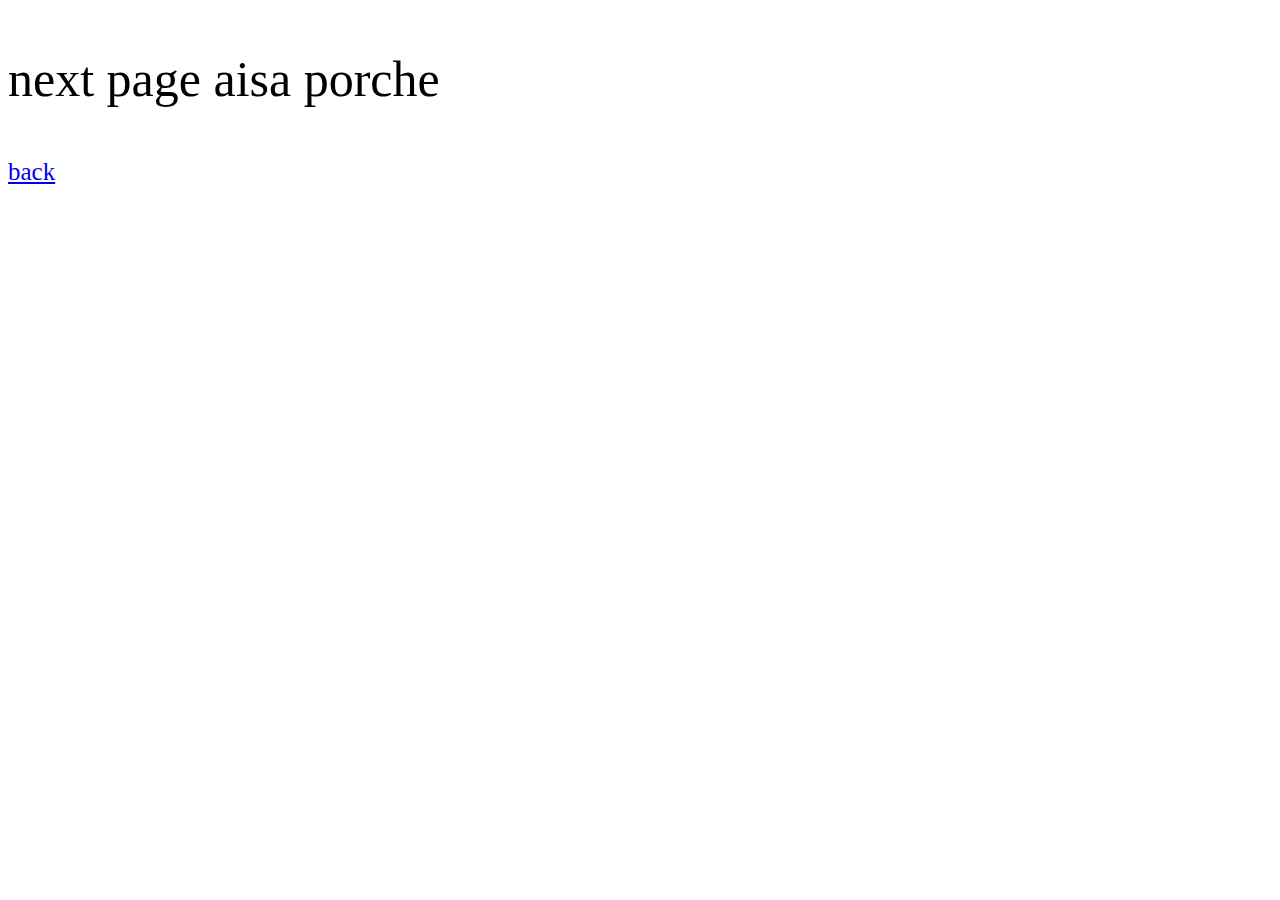
==== next page.html @ 3eca15eb "first commit" ====
<!DOCTYPE html>
<html lang="en">
<head>
  <meta charset="UTF-8">
  <meta http-equiv="X-UA-Compatible" content="IE=edge">
  <meta name="viewport" content="width=device-width, initial-scale=1.0">
  <title>next page</title>
</head>
<body>
  <p style="font-size: 50px;">next page aisa porche</p>
  <a style="font-size: 25px;" href="test project.html">back</a>
</body>
</html>
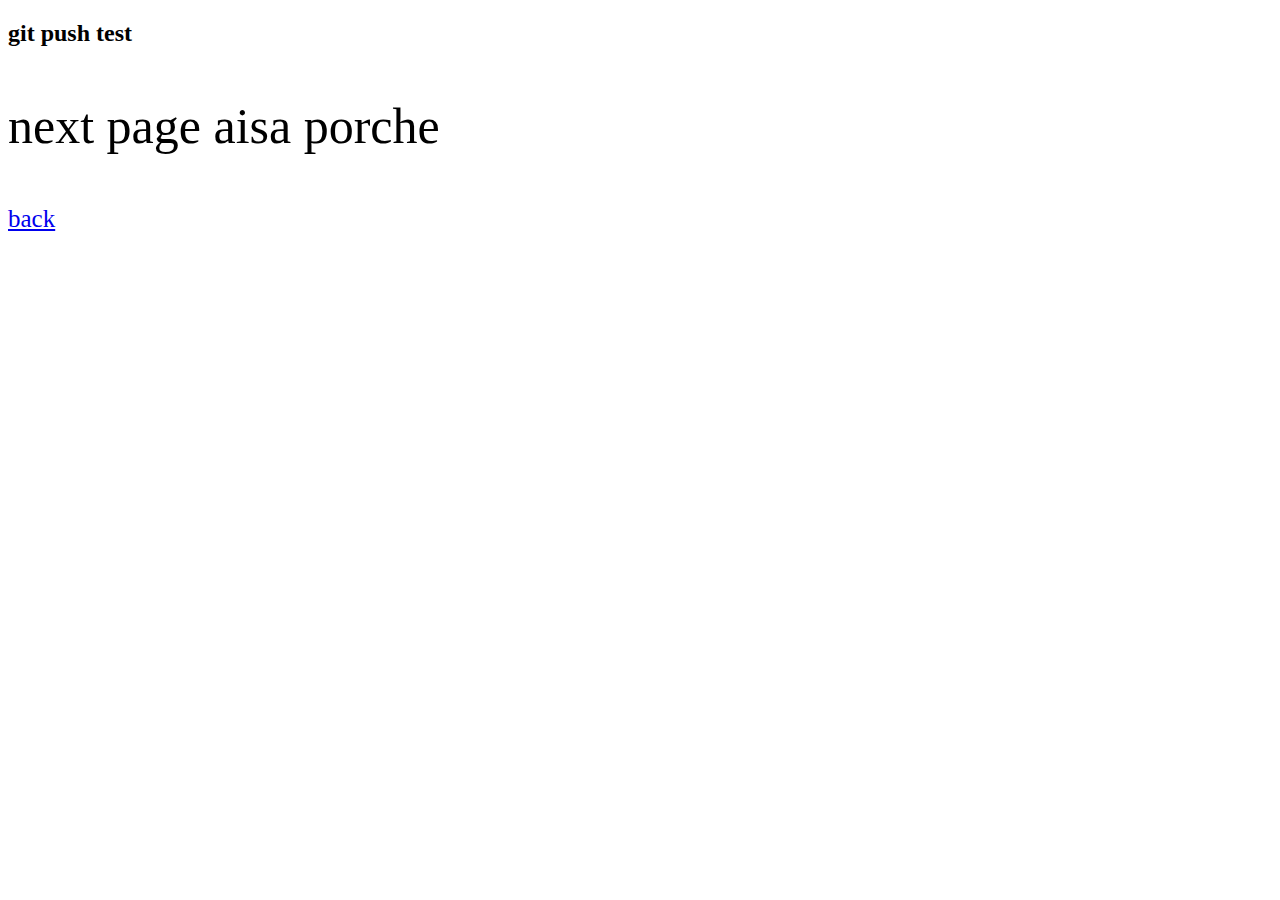
==== commit e1951040: "test push next page e" ====
--- a/next page.html
+++ b/next page.html
@@ -5,6 +5,7 @@
   <meta http-equiv="X-UA-Compatible" content="IE=edge">
   <meta name="viewport" content="width=device-width, initial-scale=1.0">
   <title>next page</title>
+  <h2>git push test</h2>
 </head>
 <body>
   <p style="font-size: 50px;">next page aisa porche</p>
